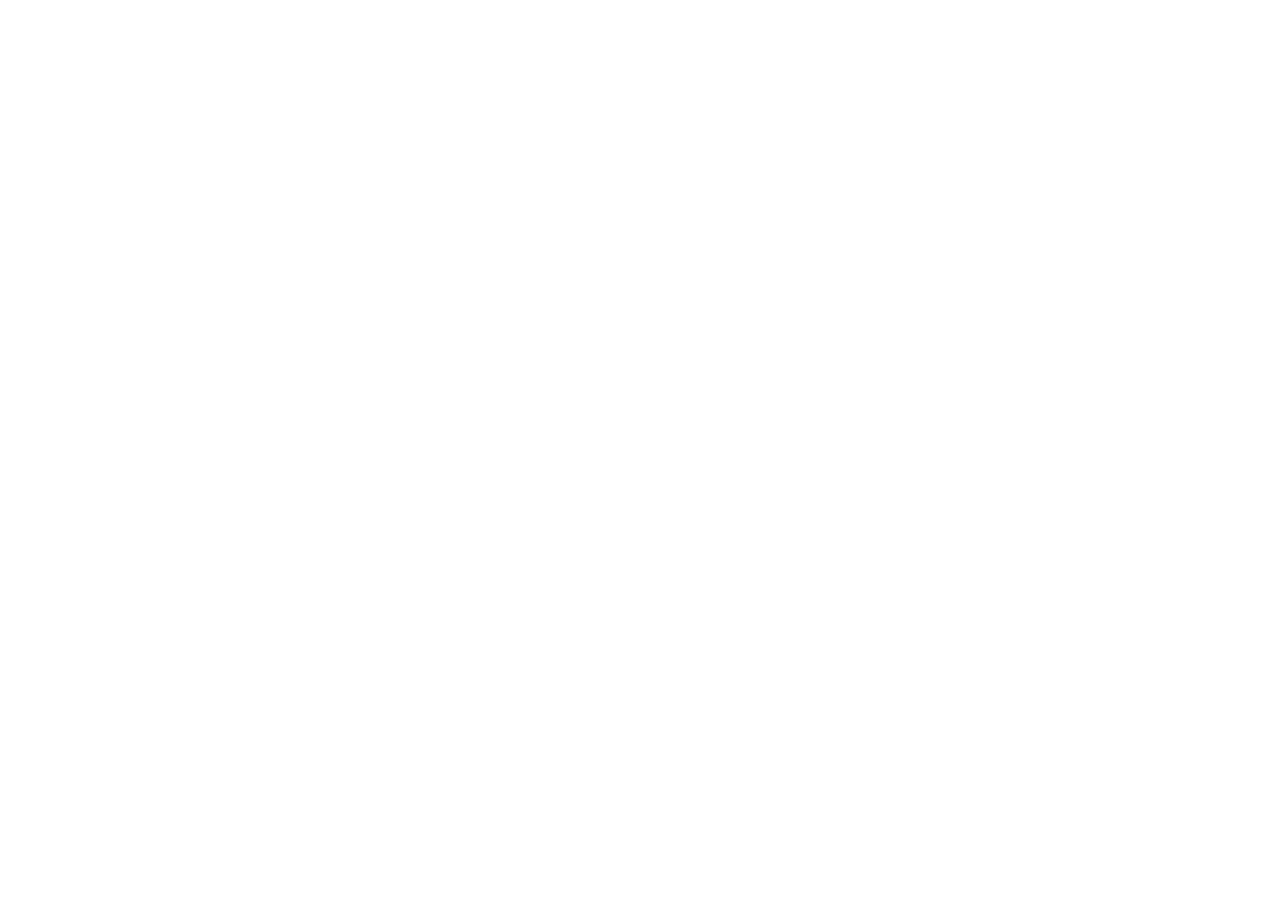
==== index.html @ 4e954f74 "Init commit" ====
<!DOCTYPE html>
<html>
<head>
	<title>A Facebook Clone</title>
	<link rel="stylesheet" type="text/css" href="reset.css">
	<link rel="stylesheet" type="text/css" href="styles.css">
</head>
<body>

	<div id="header">
		<div id="header-left">
			<div id="header-item"></div>
			<div id="header-item"></div>
			<div id="header-item"></div>
			<div id="header-item"></div>
			<div id="header-item"></div>
		</div>
		<div id="header-right">
			<div id="header-item"></div>
			<div id="header-item"></div>
			<div id="header-item"></div>
			<div id="header-item"></div>
		</div>
	</div>
	<div id="jumbotron"></div>
	<div id="middle-section"></div>
	<div id="bottom-section"></div>

</body>
</html>
---- styles.css ----
#header{
	background-color: blue;
}

#jumbotron{
	background-color: green ;
}

#middle-section{
	background-color: red;
}

#bottom-section{
	background-color: yellow;
}
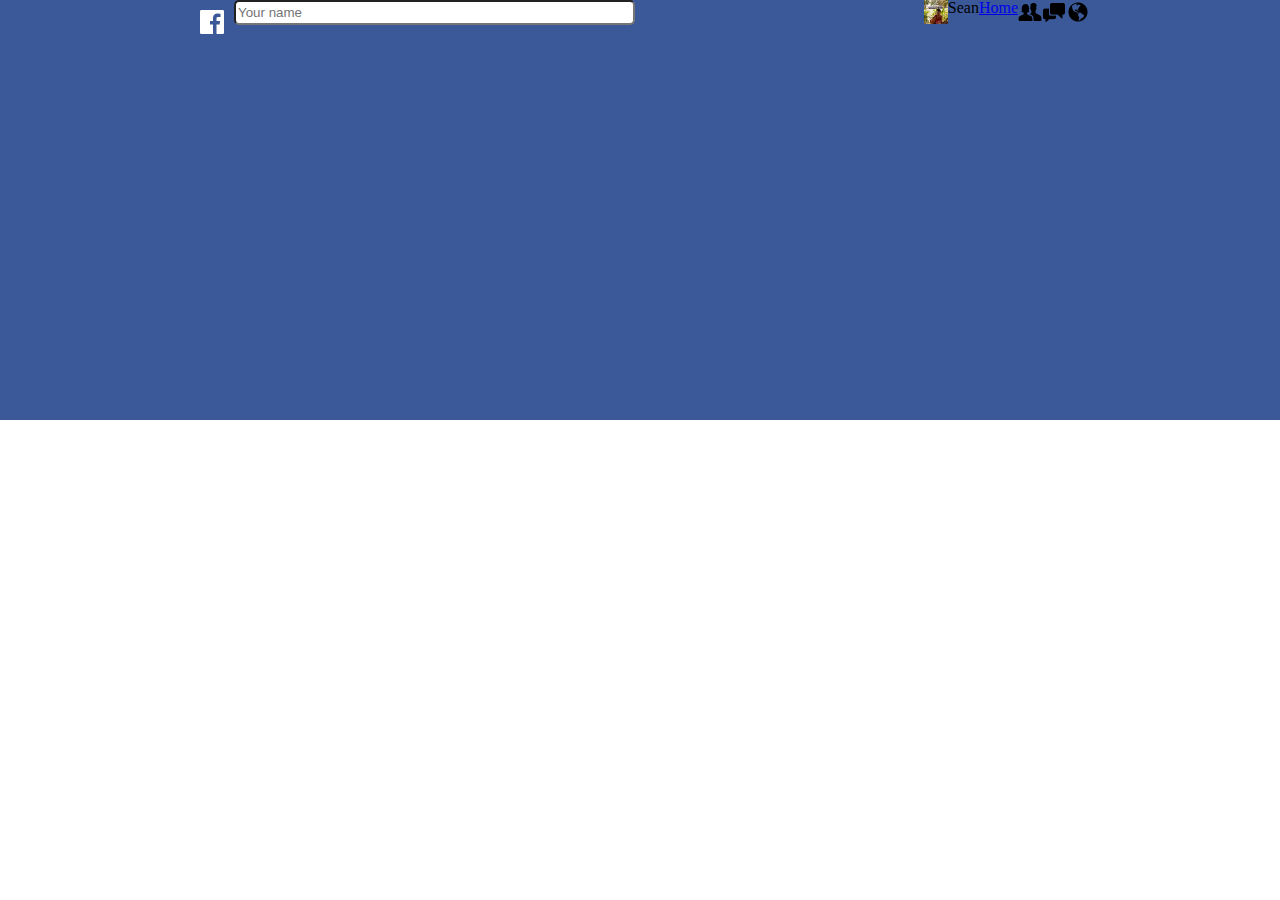
==== commit 918cacca: "added header attributes" ====
--- a/index.html
+++ b/index.html
@@ -7,24 +7,44 @@
 </head>
 <body>
 
-	<div id="header">
-		<div id="header-left">
-			<div id="header-item"></div>
-			<div id="header-item"></div>
-			<div id="header-item"></div>
-			<div id="header-item"></div>
-			<div id="header-item"></div>
+	<!-- Overall page wrapper -->
+	<div id="facebook-wrapper">
+		<div id="header">
+			<!-- Header dive to contain all header elements -->
+			<div id="header-inner">
+				<div id="left-header">
+					<!-- Logo, search bar -->
+					<div id="fb-logo"></div>
+					<div id="fb-search">
+						<input type="text" placeholder="Your name">
+					</div>
+				</div>
+				<div id="right-header">
+					<div id="small-avatar">
+						<img src="avatar.jpg">
+					</div>
+					<div id="avatar-name">Sean</div>
+					<div id="home-link>">
+						<a href="#">Home</a>
+					</div>
+					<!-- Social Icons -->
+					<div class="social-icon friends">
+					</div>
+					<div class="social-icon messages">
+					</div>
+					<div class="social-icon notifications">
+					</div>
+			</div>
+				<!-- avatar, name, home, social icons, lock, down arrow -->
+			</div>
 		</div>
-		<div id="header-right">
-			<div id="header-item"></div>
-			<div id="header-item"></div>
-			<div id="header-item"></div>
-			<div id="header-item"></div>
+		<div id="cover-photo-wrapper">
+			<!-- big photo
+			small avatar, name, 2 buttons
+			nav menu
+			camera up in the top corner (??) -->
 		</div>
 	</div>
-	<div id="jumbotron"></div>
-	<div id="middle-section"></div>
-	<div id="bottom-section"></div>
 
 </body>
 </html>--- a/styles.css
+++ b/styles.css
@@ -1,15 +1,83 @@
-#header{
-	background-color: blue;
+img{
+	max-width: 100%;
 }
 
-#jumbotron{
-	background-color: green ;
+#facebook-wrapper{
+	/* if we need whole page styles */
 }
 
-#middle-section{
-	background-color: red;
+#header{
+	/* height: 42px; */
+	height: 420px;
+	width: 100%;
+	background-color: #3b5998;
+	overflow: hidden;
 }
 
-#bottom-section{
-	background-color: yellow;
+#header-inner{
+	max-width: 900px;
+	margin: auto;
+}
+
+#left-header{
+
+}
+
+#fb-logo, #fb-search{
+	float: left;
+	margin-left: 10px;
+}
+
+#fb-logo{
+	height: 24px;
+	width: 24px;
+	background-image: url('fb_sprite.png');
+	background-size: 26px 905px;
+	background-position: 0 -163px;
+	margin-top: 10px;
+}
+
+#fb-search input{
+	height: 19px;
+	width: 393px;
+	border-radius: 5px;
+}
+
+#right-header{
+	float: right;
+}
+
+#right-header div{
+	float: left;
+}
+
+
+#small-avatar{
+	height: 24px;
+	width: 24px;
+	float: left;
+}
+
+/* This is a catch-all for the thress social icon divs */
+.social-icon{
+	height: 24px;
+	width: 24px;
+	background-image: url('fb_sprite.png');
+	background-size: 26px 905px;
+	float: left;
+}
+
+/* specific to the friends div */
+.friends{
+	background-position: 0 -188px;
+}
+
+/* specific to the messages div */
+.messages{
+	background-position: 0 -338px;
+}
+
+/* specific to the notifications div */
+.notifications{
+	background-position: 0 -238px;
 }